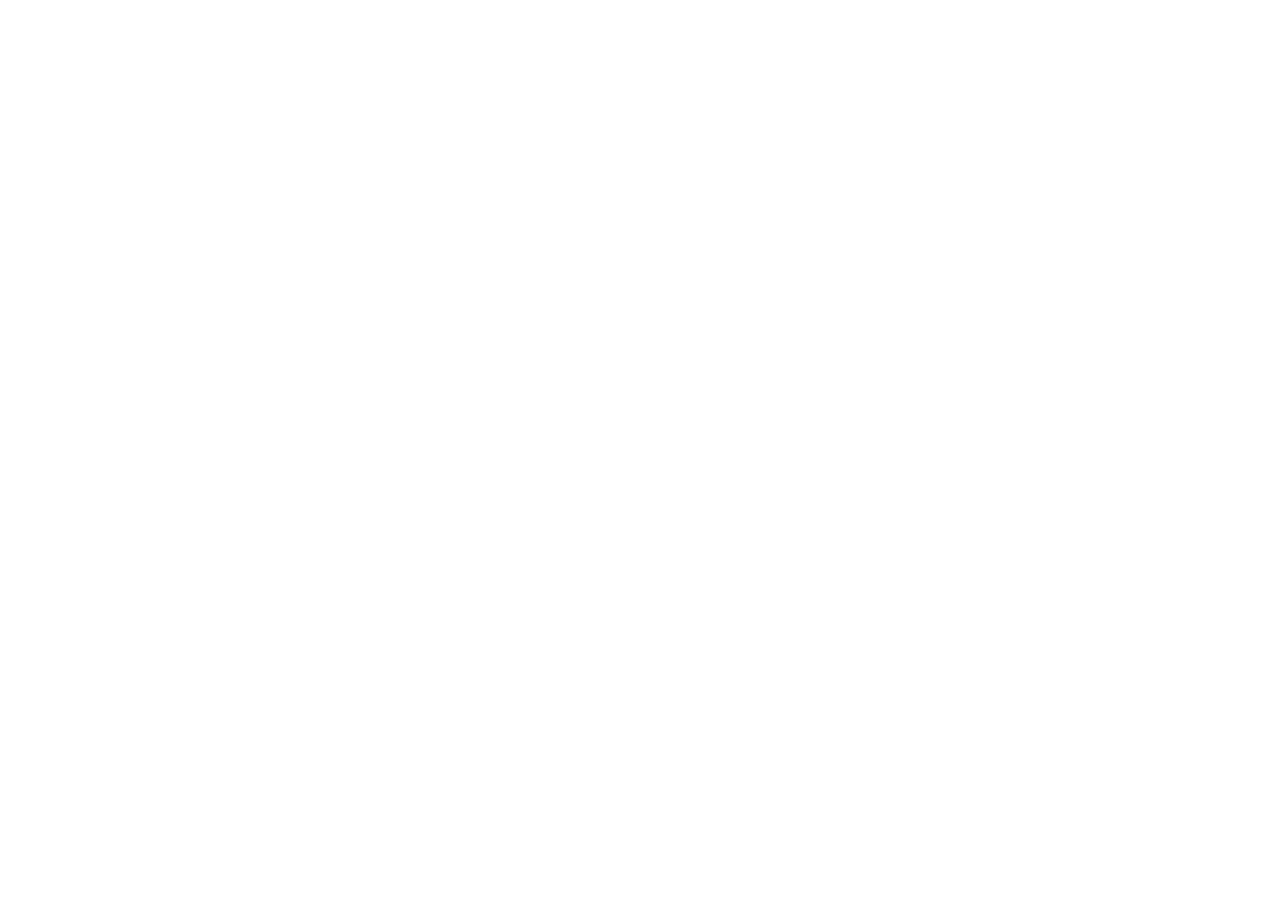
==== index.html @ 24bed213 "Added js and set up the json. Added some html" ====
<!DOCTYPE html>
<html lang="en">
<head>
    <meta charset="UTF-8">
    <meta name="viewport" content="width=device-width, initial-scale=1.0">
    <title>Home Page</title>
</head>
<body>
   <div class="hero-image">
    <h1></h1>
   </div> 
</body>
</html>
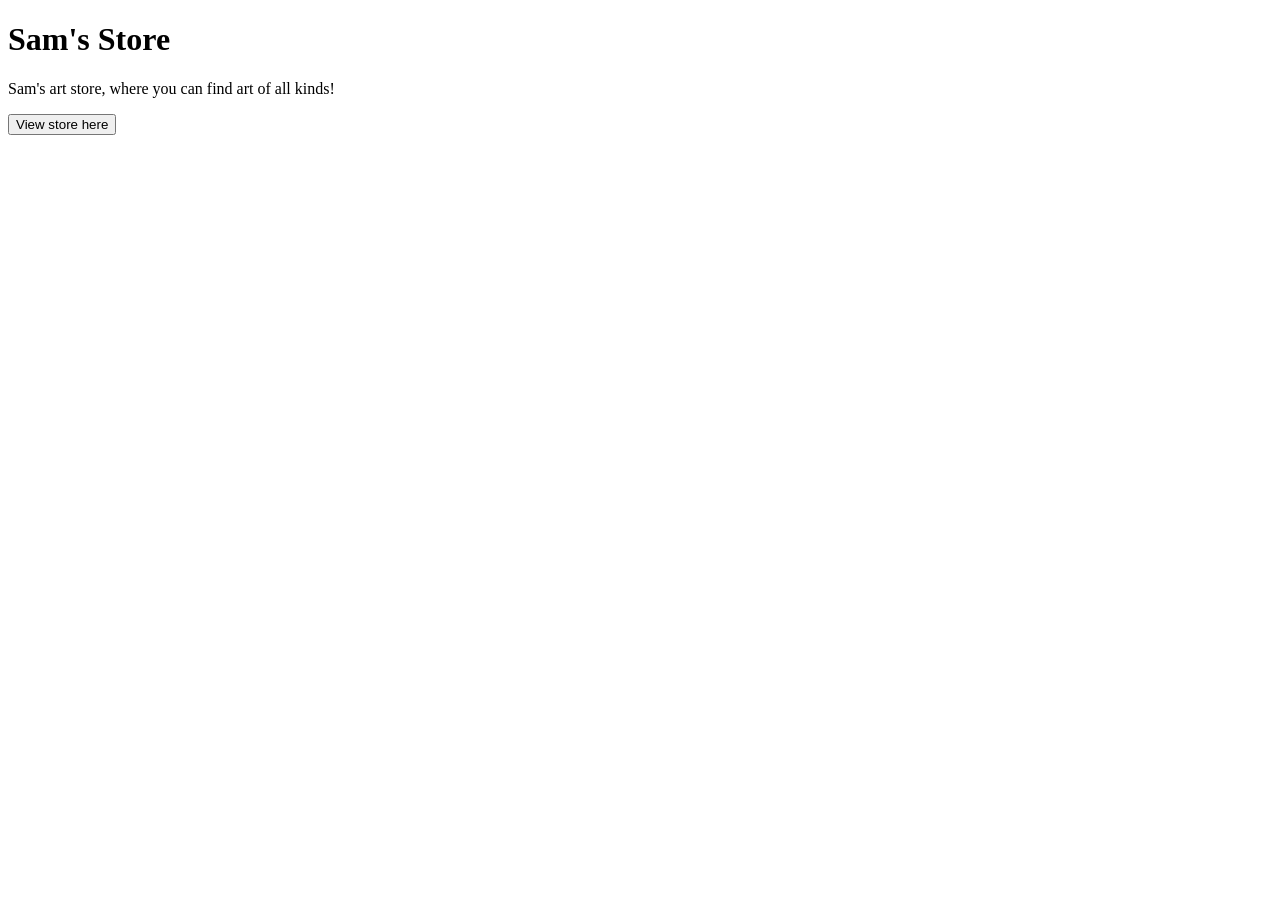
==== commit 646c9139: "Updated html. Added css" ====
--- a/index.html
+++ b/index.html
@@ -7,7 +7,11 @@
 </head>
 <body>
    <div class="hero-image">
-    <h1></h1>
+    <div class ="hero-text">
+    <h1>Sam's Store</h1>
+    <p>Sam's art store, where you can find art of all kinds!</p>
+    <button>View store here</button></button>
+   </div>
    </div> 
 </body>
 </html>
